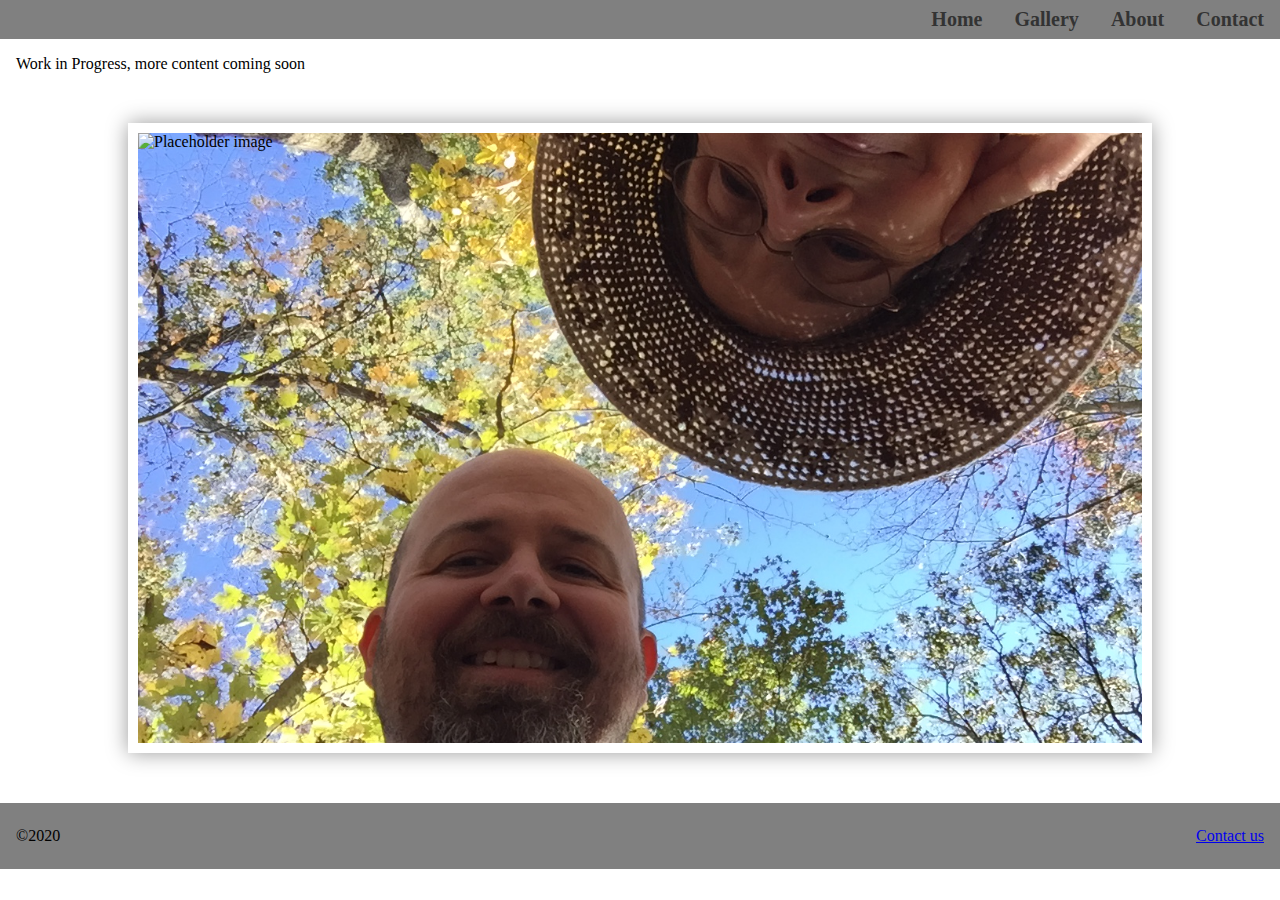
==== index.html @ bdf24ce6 "Finished HW" ====
<!Doctype html>
<html lang="en">
    <head>
        <title>OZ's Webpage</title>
        <meta name="viewport" content="width=device-width, initial-scale=1.0">
        <link rel="stylesheet" href="Style/Style.css" type="text/css"/>
    </head>
    <body>
        <nav class="main-nav" id="main-nav">
             <div class="nav-button">&#9776;</div>
             <ul id="main-nav-list">
                <li>
                    <a href="index.html">
                    Home
                    </a> 
                </li>
                 <li>
                    <a href="gallery.html">
                    Gallery
                    </a> 
                </li>
                 <li>
                    <a href="About.html">
                    About
                    </a> 
                </li>
                 <li>
                    <a href="Contact.html">
                    Contact
                    </a> 
                </li>
            </ul>
        </nav>
       
        <main>
        
    
        <p>Work in Progress, more content coming soon</p>
        
      
            
          <div id="slideshow">
                <div>
	               <img src="./images/IMG_8340.jpeg" alt="Placeholder image"  />
                </div>
                <div>
	               <img src="./images/IMG_6128.jpeg" alt="Placeholder image"  />
                </div>
                <div>
	               <img src="./images/IMG_0262.jpeg" alt="Placeholder image"  />
                </div>
                <div>
	               <img src="./images/IMG_8257.jpeg" alt="Placeholder image"  />
                </div>
            </div>
       
        </main>
        
    <footer>
         <div class="copy">
                <p>&copy;2020</p>
            </div>
            <div class="contact">
                <p><a href="contact.html">Contact us</a></p>
            </div>
    </footer>    
    
    <script src="https://cdnjs.cloudflare.com/ajax/libs/jquery/3.1.0/jquery.min.js"></script>
    <script src="scripts/menu.js" type="text/javascript"></script>
    <script src="scripts/slideshow.js" type="text/javascript"></script>
        
    </body>
</html>
---- Style/Style.css ----
* {box-sizing: border-box; }
body { margin:0; }
h1 {margin-left: 1rem}

/*css for navigation */

.main-nav .nav-button {
    position: absolute;
    font-size: 2rem;
    top: 1rem;
    right: 1rem;
    cursor: pointer;
}

.main-nav ul {
    margin: 0;
    padding: 0;
    display: none;
    list-style: none;
    background-color:gray;
}

.main-nav ul.active {
    display:block;
} 

.main-nav a {
    padding: 0.5rem 1rem;
    font-size: 1.25rem;
    font-weight: bold;
    text-decoration: none;
    text-align:right;
    display: block;
    color: #333;
    
}

.main-nav a:hover, .main-nav a:focus {
  background: #ccc;
  color: black;
}

/*end css for navigation */


/* css for main section */
.flex { 
    display:flex;
    flex-wrap: wrap;
    justify-content: space-around;
}

.flex img { width:100%; }

p { 
    padding-left:1rem;
    padding-right:1rem;
}


/* CSS for About page */
ul.About {
   display: flex;
   flex-wrap: wrap;
   list-style: none;
   padding:0px;

}
ul.About li {
   height: 50vh;
   /* https://www.w3schools.com/cssref/css_units.asp */
   flex-grow: 1;
    padding:.25rem;
}
ul.About li:last-child {
  flex-grow: 10;
}

ul.About li img {
  max-height: 100%;
  min-width: 100%;
  object-fit: cover;
  vertical-align: bottom;
}

/*end of css for About page */



/*css for slideshow */
#slideshow { 
    margin: 50px auto; 
    position: relative; 
    width: 80%; 
    height: 70vh; 
    padding: 10px; 
    box-shadow: 0 0 20px rgba(0,0,0,0.4); 
}

#slideshow > div { 
    position: absolute; 
    top: 10px; 
    left: 10px; 
    right: 10px; 
    bottom: 10px; 
}

#slideshow > div img {
    height: 100%;
    width: 100%;
    object-fit: cover;
    vertical-align: bottom;
}

/*end css for slideshow */


/* footer styles */
footer {
    text-align:center;
    background-color: gray;
    padding-top:0.5rem;
    padding-bottom:0.5rem;
}

/* Media queries go at the end */
@media screen and (min-width: 800px) {
    /* hide the menu button on larger screen */
    .main-nav .nav-button {
        display:none;
    }
    /* change how the menu displays */
    
    .main-nav ul, .main-nav ul.active {
        display: flex;
        flex-wrap: wrap;
        justify-content: flex-end;
        /*flex-start => left justified*/
    }
    

    .flex div {
        width:50%
    }
    
    /*footer styles*/
    footer {
        display:flex;
    }
    footer div {
        width:50%
    }
    footer div.copy {
        text-align:left;
    }
    footer div.contact {
        text-align:right;
    }
    
    
}
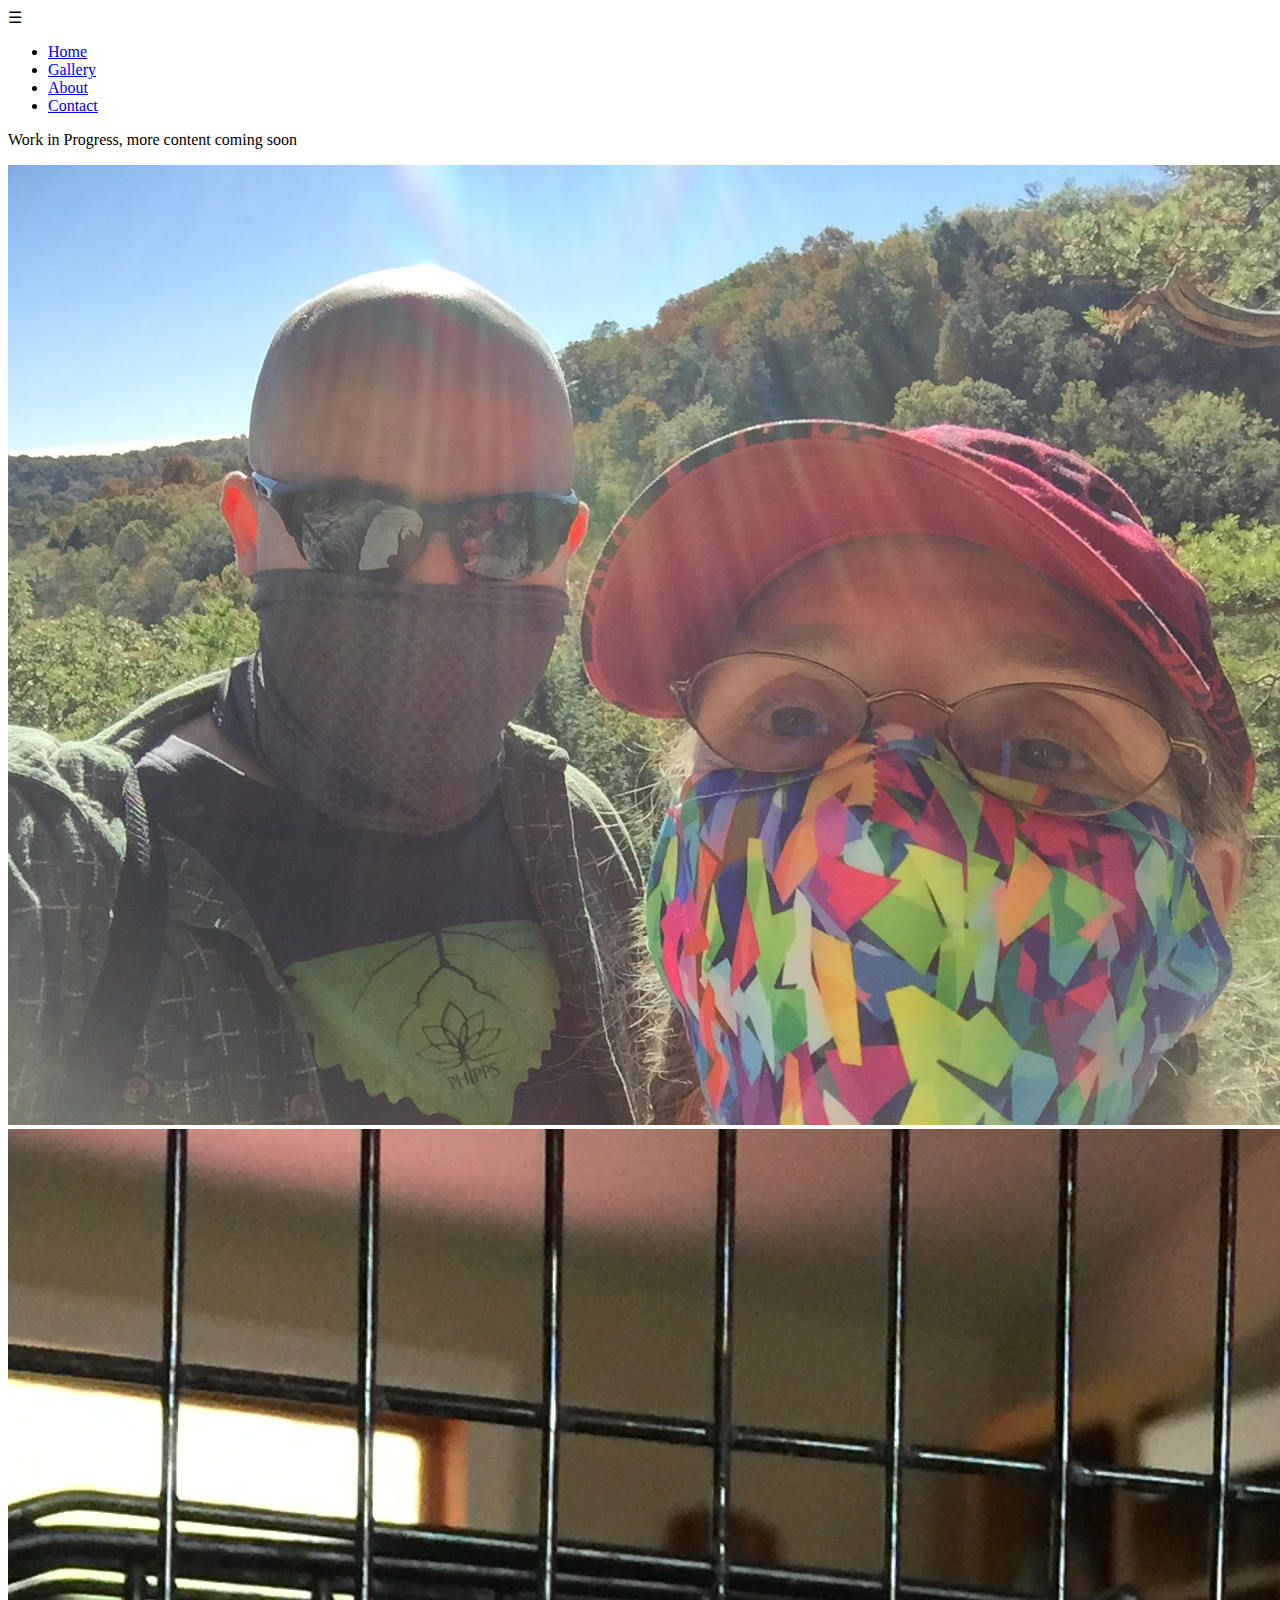
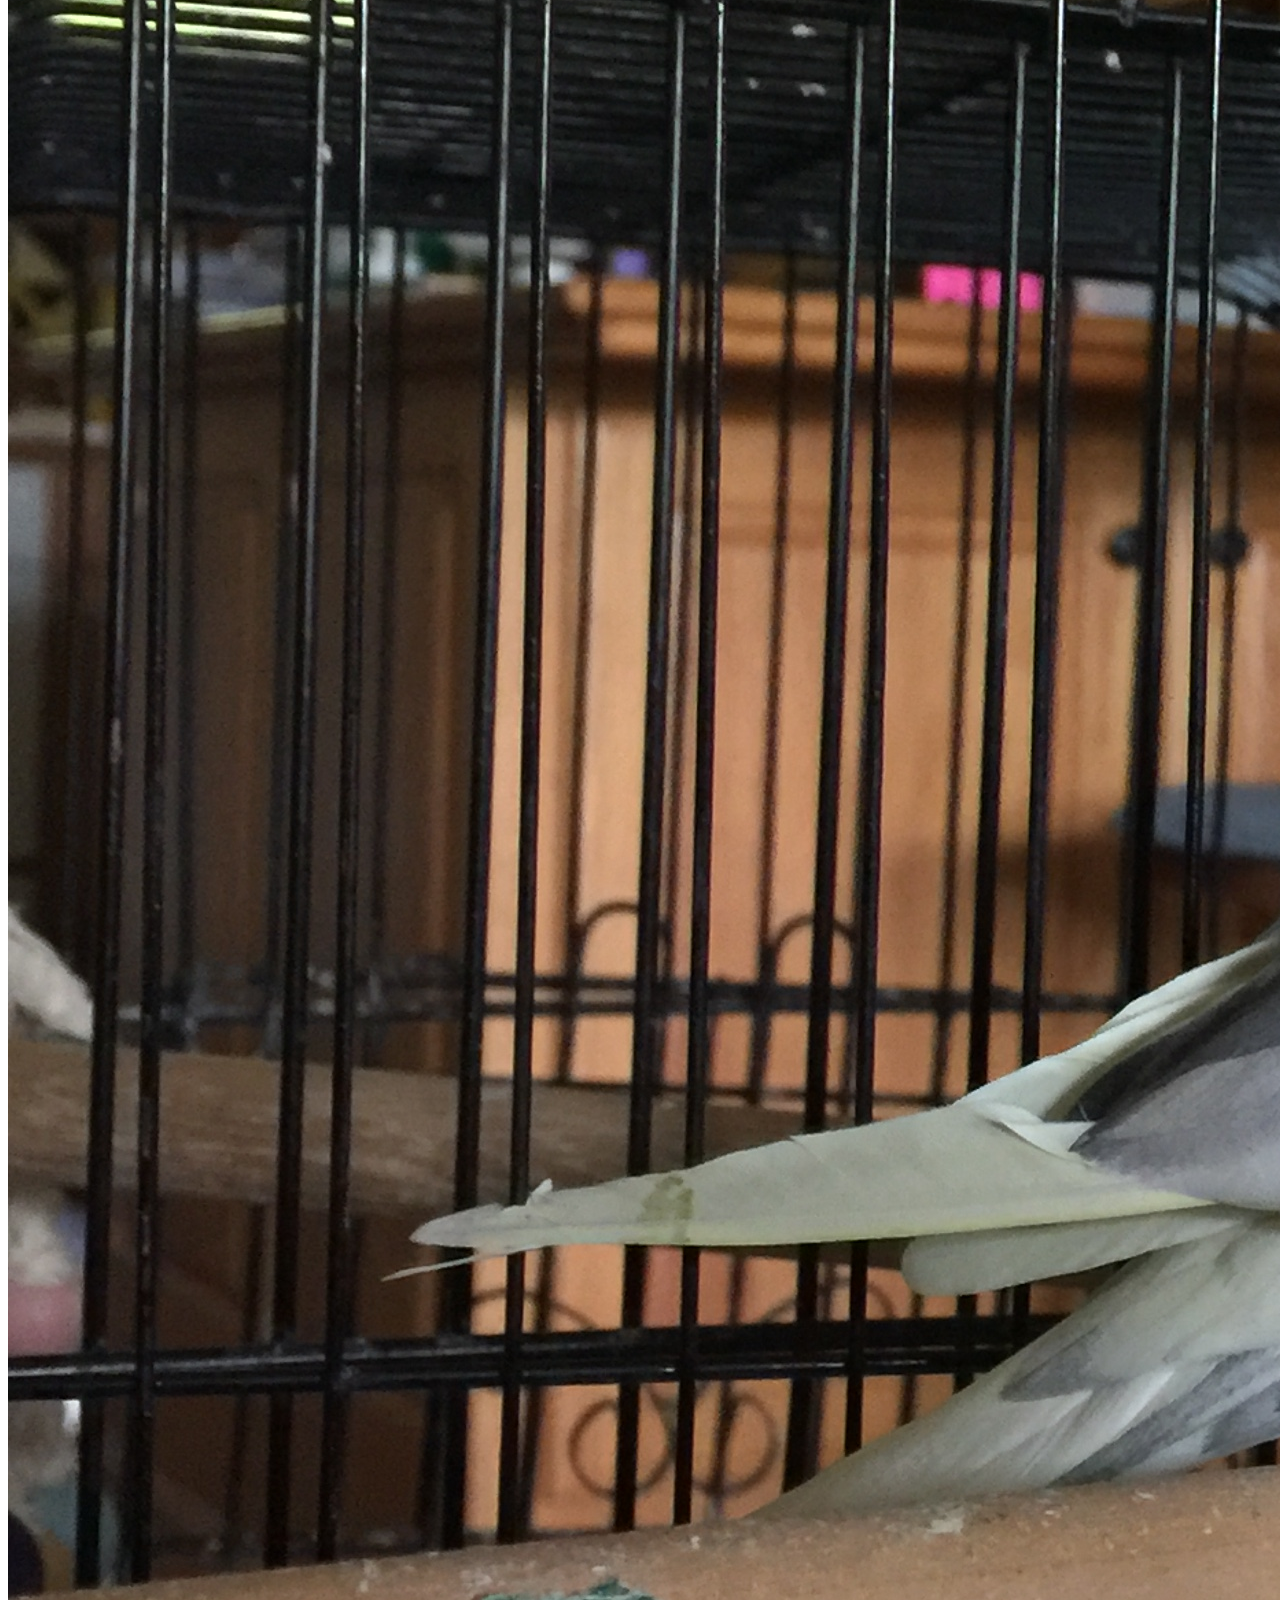
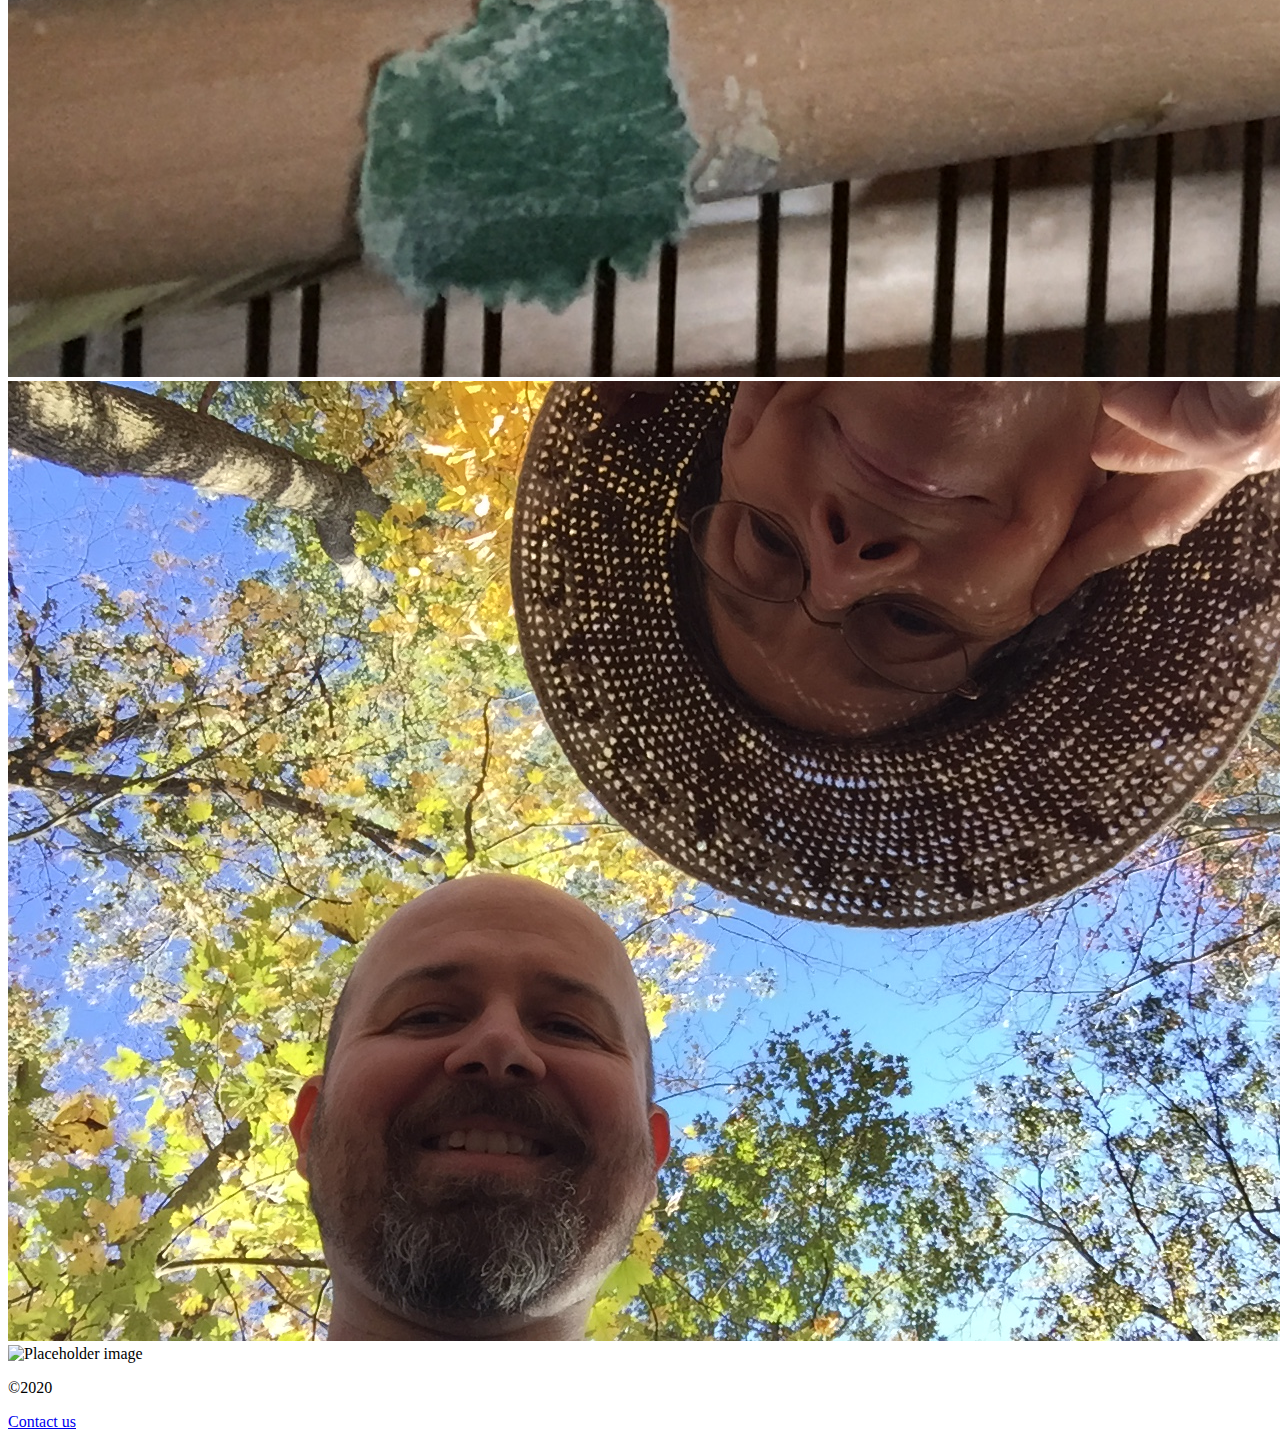
==== commit c3f5d273: "Finished Homework" ====
--- a/index.html
+++ b/index.html
@@ -3,7 +3,7 @@
     <head>
         <title>OZ's Webpage</title>
         <meta name="viewport" content="width=device-width, initial-scale=1.0">
-        <link rel="stylesheet" href="Style/Style.css" type="text/css"/>
+        <link rel="stylesheet" href="style/style.css" type="text/css"/>
     </head>
     <body>
         <nav class="main-nav" id="main-nav">
@@ -20,12 +20,12 @@
                     </a> 
                 </li>
                  <li>
-                    <a href="About.html">
+                    <a href="about.html">
                     About
                     </a> 
                 </li>
                  <li>
-                    <a href="Contact.html">
+                    <a href="contact.html">
                     Contact
                     </a> 
                 </li>
